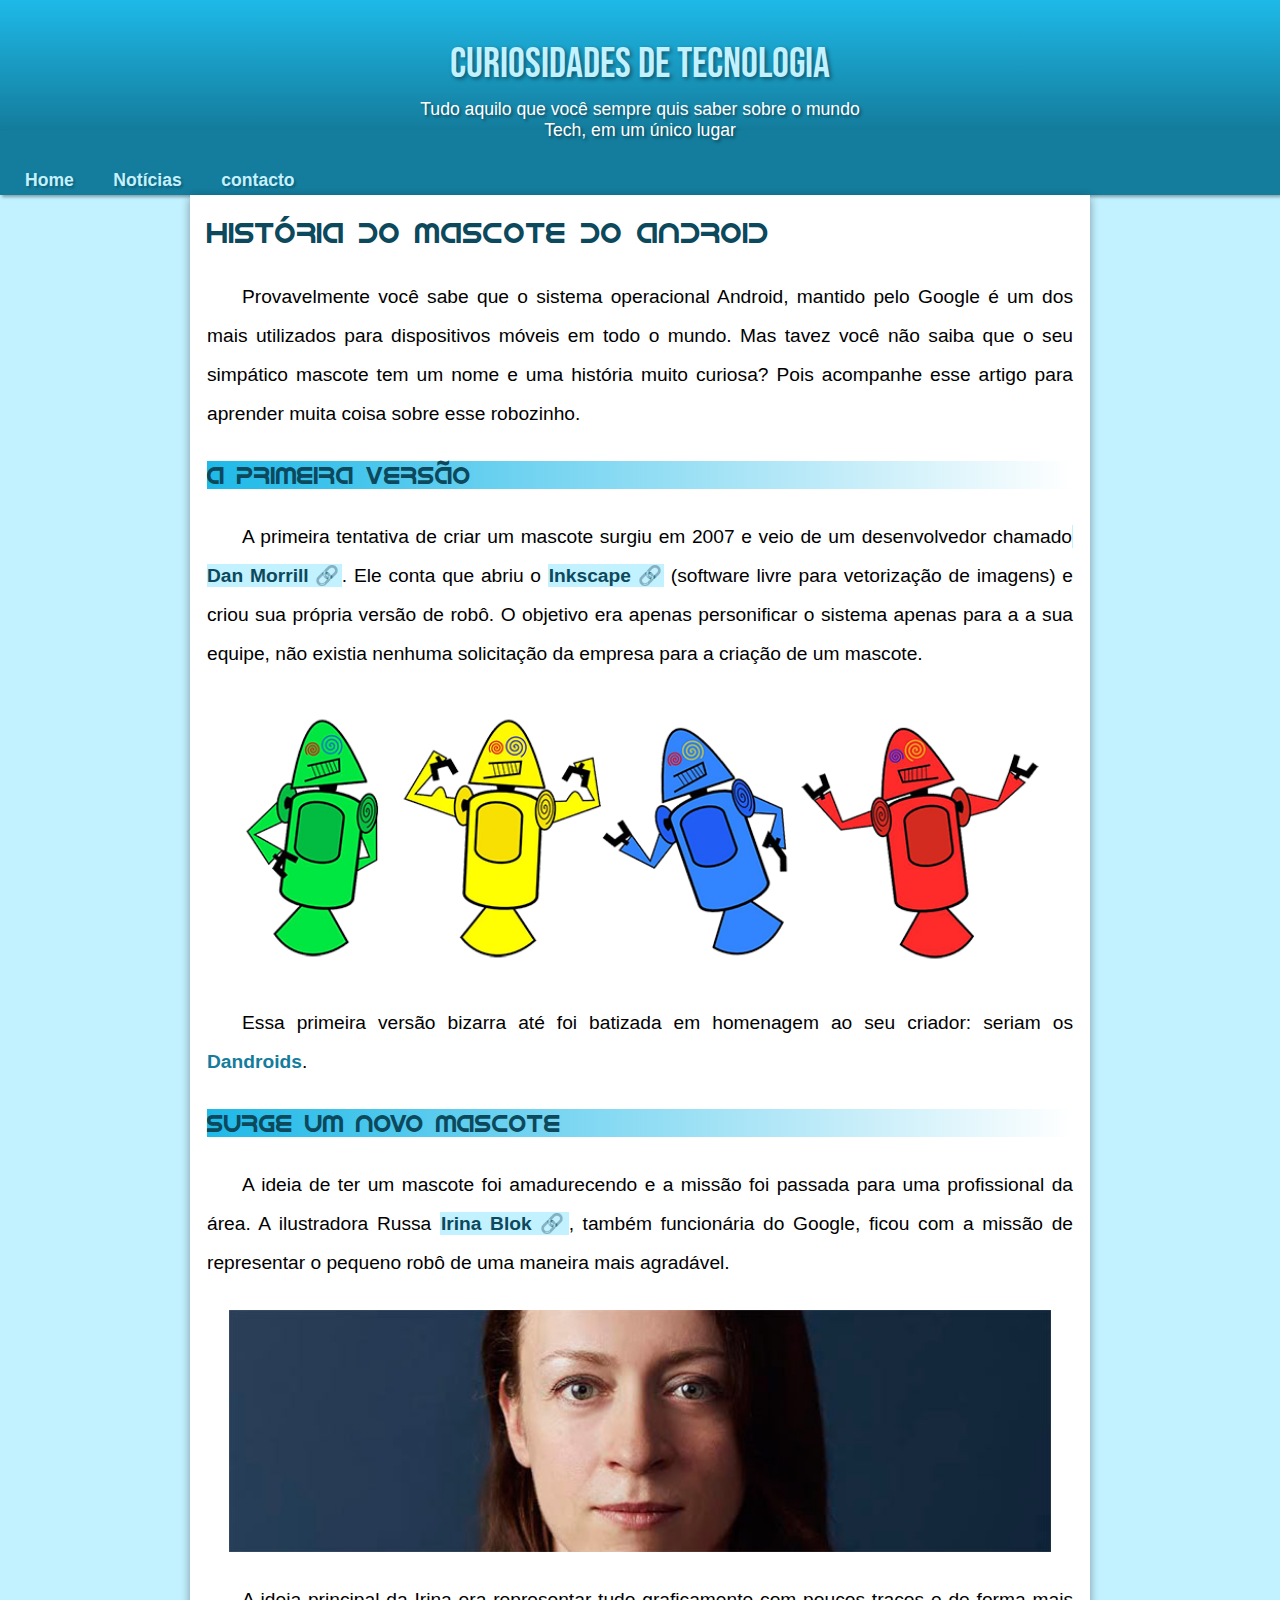
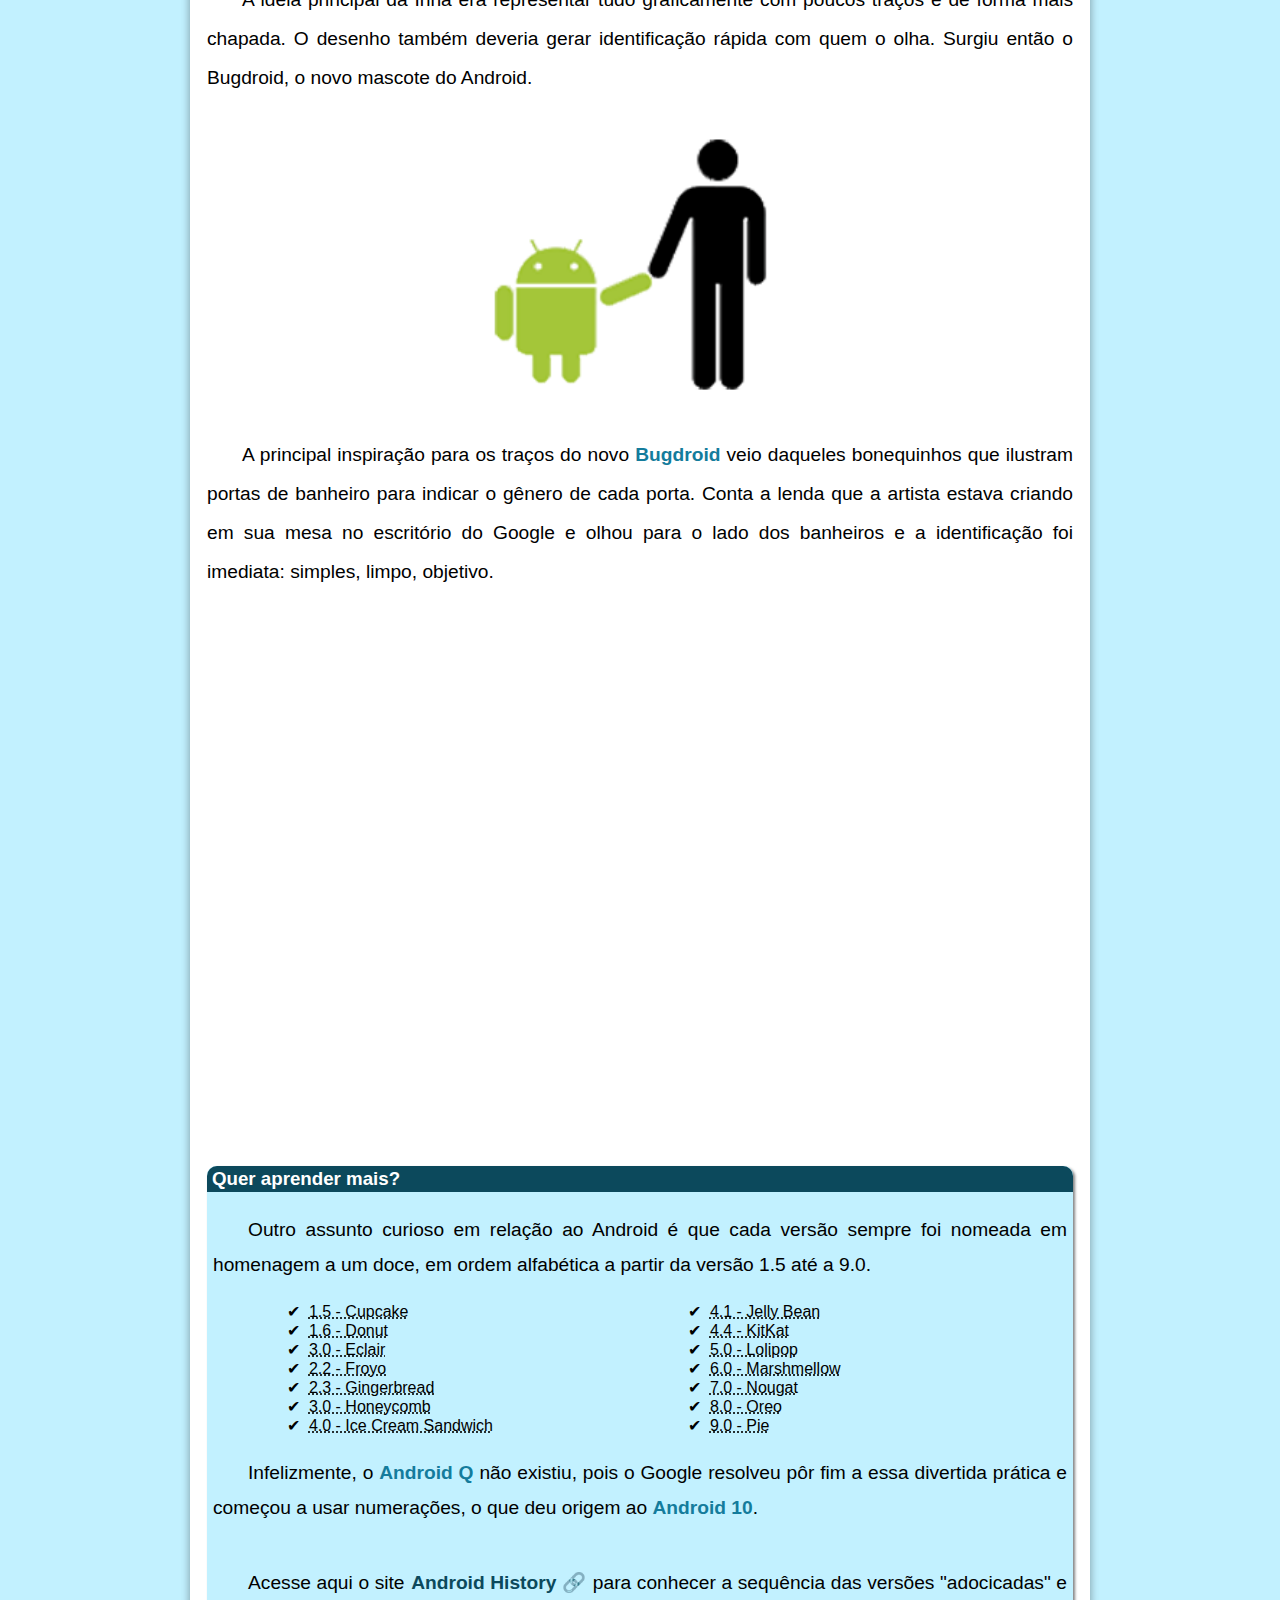
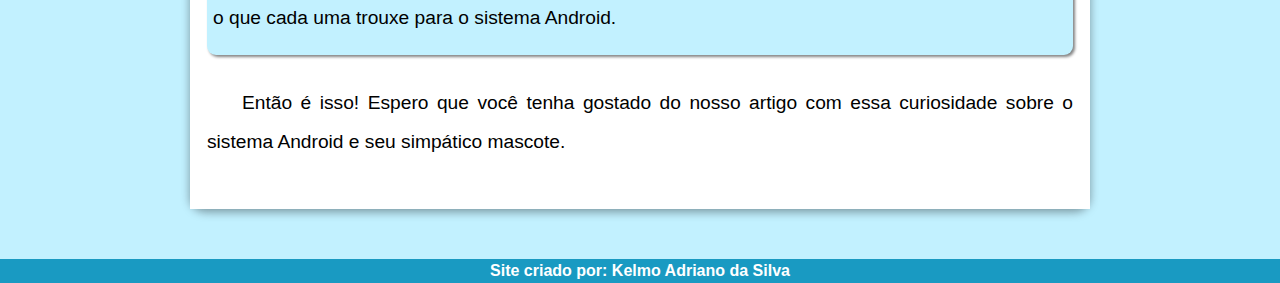
==== projecto mascote android/android-paleta01.html @ c5ca3850 "paletas criadas" ====
<!DOCTYPE html>
<html lang="pt">
<head>
    <meta charset="UTF-8">
    <meta http-equiv="X-UA-Compatible" content="IE=edge">
    <meta name="viewport" content="width=device-width, initial-scale=1.0">
    <title>paleta01</title>
    <link rel="shortcut icon" href="../imagens/favicon.ico" type="image/x-icon">
    <link rel="stylesheet" href="android-paleta01.css">
</head>
<body>
    <header>
        <h1>Curiosidades de Tecnologia</h1>
        <p>Tudo aquilo que você sempre quis saber sobre o mundo Tech, em um único lugar</p>
    </header>
    <nav>
        <a href="#">Home</a>
        <a href="#">Notícias</a>
        <a href="#">contacto</a>
    </nav>

<main>
    <article>
        <h1>História do Mascote do Android</h1>
        
        <p>Provavelmente você sabe que o sistema operacional Android, mantido pelo Google é um dos mais utilizados para dispositivos móveis em todo o mundo. Mas tavez você não saiba que o seu simpático mascote tem um nome e uma história muito curiosa? Pois acompanhe esse artigo para aprender muita coisa sobre esse robozinho.</p>
        
        <h2>A primeira versão</h2>
        
        <p>A primeira tentativa de criar um mascote surgiu em 2007 e veio de um desenvolvedor chamado<a href="https://androidcommunity.com/dan-morrill-shows-us-the-android-mascot-that-almost-was-20130103/" target="_blank" class="link"> Dan Morrill</a>. Ele conta que abriu o <a href="https://inkscape.org/pt/" target="_blank" class="link">Inkscape</a> (software livre para vetorização de imagens) e criou sua própria versão de robô. O objetivo era apenas personificar o sistema apenas para a a sua equipe, não existia nenhuma solicitação da empresa para a criação de um mascote.</p>

        <picture>
            <source media="(max-width:620px )" srcset="../imagens/dan-droids-pq.png">
            <img src="../imagens/dan-droids.png" alt="dan-droids">
        </picture>
        
        <p>Essa primeira versão bizarra até foi batizada em homenagem ao seu criador: seriam os <spam class="negrito">Dandroids</spam>.</p>
        
        <h2>Surge um novo mascote</h2>
        
        <p>A ideia de ter um mascote foi amadurecendo e a missão foi passada para uma profissional da área. A ilustradora Russa <a href="https://www.irinablok.com/android" target="_blank" class="link">Irina Blok</a>, também funcionária do Google, ficou com a missão de representar o pequeno robô de uma maneira mais agradável.</p>
        
        <picture>
            <source media="(max-width:620px)" srcset="../imagens/irina-blok-pq.jpg">
            <img src="../imagens/irina-blok.jpg" alt="irina-blok">
        </picture>

        <p>A ideia principal da Irina era representar tudo graficamente com poucos traços e de forma mais chapada. O desenho também deveria gerar identificação rápida com quem o olha. Surgiu então o Bugdroid, o novo mascote do Android.</p>
        
        <img src="../imagens/bugdroid.png" alt="bug-droid" id="bugdroid">
        
        <p>A principal inspiração para os traços do novo <spam class="negrito">Bugdroid</spam> veio daqueles bonequinhos que ilustram portas de banheiro para indicar o gênero de cada porta. Conta a lenda que a artista estava criando em sua mesa no escritório do Google e olhou para o lado dos banheiros e a identificação foi imediata: simples, limpo, objetivo.</p>
        
        <section id="video"><iframe width="693" height="390" src="https://www.youtube.com/embed/l2UDgpLz20M" title="The next evolution of Android" frameborder="0" allow="accelerometer; autoplay; clipboard-write; encrypted-media; gyroscope; picture-in-picture; web-share" allowfullscreen></iframe></section>
             <aside>
                <h3>Quer aprender mais?</h3>
                    <p>Outro assunto curioso em relação ao Android é que cada versão sempre foi nomeada em homenagem a um doce, em ordem alfabética a partir da versão 1.5 até a 9.0.</p>
                    <ul id="lista">
                         <li><abbr title="Bolo de copo">1.5 - Cupcake</abbr></li>
                         <li><abbr title="Rosquinha">1.6 - Donut</abbr></li>
                         <li><abbr title="Bomba">3.0 - Eclair</abbr></li>
                         <li><abbr title="Iogurte congelado">2.2 - Froyo</abbr></li>
                         <li><abbr title="Biscoito de gengibre">2.3 - Gingerbread</abbr></li>
                         <li><abbr title="Favo de mel">3.0 - Honeycomb</abbr></li>
                         <li><abbr title="Sanduiche de sovete">4.0 - Ice Cream Sandwich</abbr></li>
                         <li><abbr title="Jujuba">4.1 - Jelly Bean</abbr></li>
                         <li><abbr title="Kitkat">4.4 - KitKat</abbr></li>
                         <li><abbr title="Pirulito">5.0 - Lolipop</abbr></li>
                         <li><abbr title="Marshmellow">6.0 - Marshmellow</abbr></li>
                         <li><abbr title="Torrone">7.0 - Nougat</abbr></li>
                         <li><abbr title="Oreo">8.0 - Oreo</abbr></li>
                         <li><abbr title="Torta">9.0 - Pie</abbr></li>
                     </ul>
                    <p>Infelizmente, o <spam class="negrito">Android Q</spam> não existiu, pois o Google resolveu pôr fim a essa divertida prática e começou a usar numerações, o que deu origem ao <spam class="negrito">Android 10</spam>. </p>
                     <p>Acesse aqui o site <a href="https://www.android.com/intl/pt-BR_br/history/" target="_blank" class="link">Android History</a> para conhecer a sequência das versões "adocicadas" e o que cada uma trouxe para o sistema Android.</p>
             </aside>
        <p>Então é isso! Espero que você tenha gostado do nosso artigo com essa curiosidade sobre o sistema Android e seu simpático mascote.</p>
    </article>
</main>
         
<footer>
Site criado por: Kelmo Adriano da Silva
</footer>
</body>
</html>
---- projecto mascote android/android-paleta01.css ----
@charset "UTF-8";
@font-face {
    font-family: 'bebas';
    src: url(../fontes/BebasNeue-Regular.ttf) format(truetype);
}
@font-face {
    font-family: 'droid';
    src: url(../fontes/idroid.otf) format(opentype);
}
:root{
    --cor1: #1eb9e8;
    --cor2: #1cafdb;
    --cor3: #199ac2;
    --cor4: #147c9c;
    --cor5: #0c495c;
    --cor6: #c2f1ff;
    --cor7: #b3deff;

    --fonte-padrão: Arial, Helvetica, sans-serif;
    --fonte-destaque: 'bebas';
    --fonte-droid: 'droid';
}
*{
    margin: 0px;
    padding: 0px;
}
body{
    font-family:var(--fonte-padrão);
    background-color: var(--cor6);
}
header{
    background-image: linear-gradient(to bottom,var(--cor1),var(--cor4));
    height: 130px;
    text-align: center;
    color: white;
}
header h1{
    font:normal 2.6em var(--fonte-destaque);
    padding: 40px 0px 10px 0px;
    min-width: 400px;
    margin: auto;
    text-shadow: 2px 2px 4px rgba(0, 0, 0, 0.434);
   color: var(--cor6);
}
header p{
    font-size: 1.1em;
    max-width: 450px;
    margin: auto;
    text-shadow: 2px 2px 3px rgba(0, 0, 0, 0.418);
    color: white;
}
nav{
    background-color: var(--cor4);
    padding: 40px 0px 4px 0px;
    box-shadow: 2px 2px 3px rgba(0, 0, 0, 0.34);
}
nav a{
    font: bold 1.1em var(--fonte-padrão);
    text-decoration: none;
    color: var(--cor6);
    margin-left: 15px;
    padding: 4px 10px 2px 10px;
    border-radius: 5px;
    text-shadow: 2px 2px 2px rgba(0, 0, 0, 0.209);
    transition-duration: 0.5s;
}
nav a:hover{
    background-color: var(--cor1);
    color: var(--cor5);
    text-shadow: 1px 1px 2px rgba(0, 0, 0, 0.229);
}
main{
    max-width: 900px;
    background-color: white;
    margin: auto;
    box-shadow: 0px 3px 10px rgba(0, 0, 0, 0.381);
    border-radius: 0px 0px 15px 15px ;
    margin-bottom: 50px;
}
article{
    padding: 20px 17px;
    background-color: white;
}
article p{
    text-indent: 35px;
    line-height: 39px;
    text-align: justify;
    padding: 28px 0px;
    font-size: 1.2em;
}
article h1 {
    font: normal 1.8em var(--fonte-droid);
    color: var(--cor5);
}
article h2{
    font: normal 1.5em var(--fonte-droid);
    background-image: linear-gradient(to right, var(--cor1), transparent);
    color: var(--cor5);
}
.negrito{
    color: var(--cor4);
    font-weight: bold;
}
.link{
    text-decoration: none;
    color: var(--cor5);
    font-weight: bold;
    background-color: var(--cor6);
    padding: 1px;
}
.link::after{
    content: '\00A0\1f517';/*emoji de ligação dos links*/
}
.link:hover{
    text-decoration: underline;
    color: var(--cor3);
    background-color: transparent;
}
article img{
    width: 95%;
    margin: auto;
    display: block;
}
#bugdroid{
    width: 50%;
}
#video{
    background-color: white;
    margin: 10px  -17px 20px  -17px;
    padding: 15px 0px;
    position: relative;
    padding-bottom: 58%;
}
#video > iframe{
    position: absolute;
    top: 5%;
    left: 5%;
    width: 90%;
    height: 90%;
}
aside{
    margin: auto;
    max-width: 900px;
    background-color: var(--cor6);
    border-radius: 9px 9px 9px 9px;
    box-shadow: 2px 2px 3px rgba(0, 0, 0, 0.489);
}
aside p {
    line-height: 35px;
    padding: 20px 6px;
}
#lista{
    padding-left: 80px;
    list-style-type: '\2714\00A0\00A0';/*emoji de check nos itens da lista*/
    list-style-position: inside;
    columns: 2;
}
aside h3{
    background-color: var(--cor5);
    color: white;
    padding: 2px 5px;
    border-radius: 10px 10px 0px 0px;
}
footer{
    background-color: var(--cor3);
    color: white;
    font-weight: bold;
    text-align: center;
    padding: 3px 0px ;
}
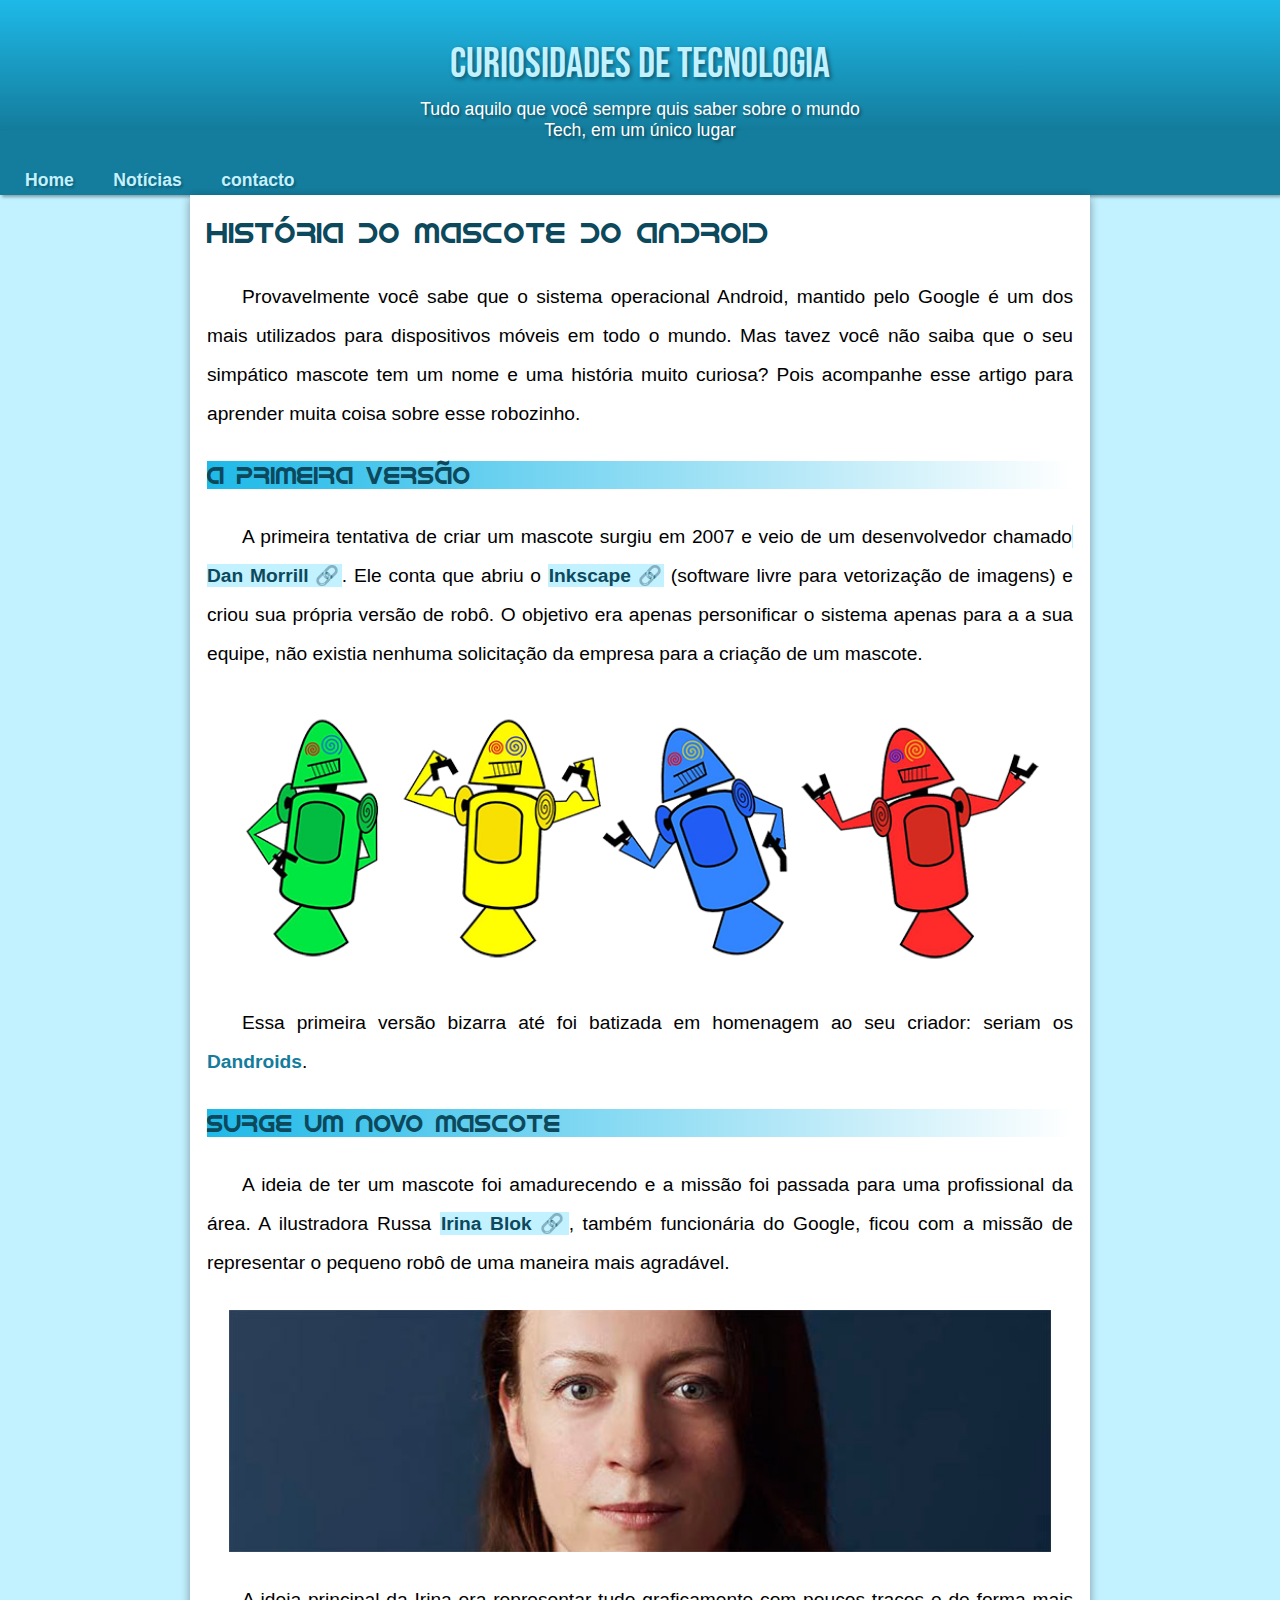
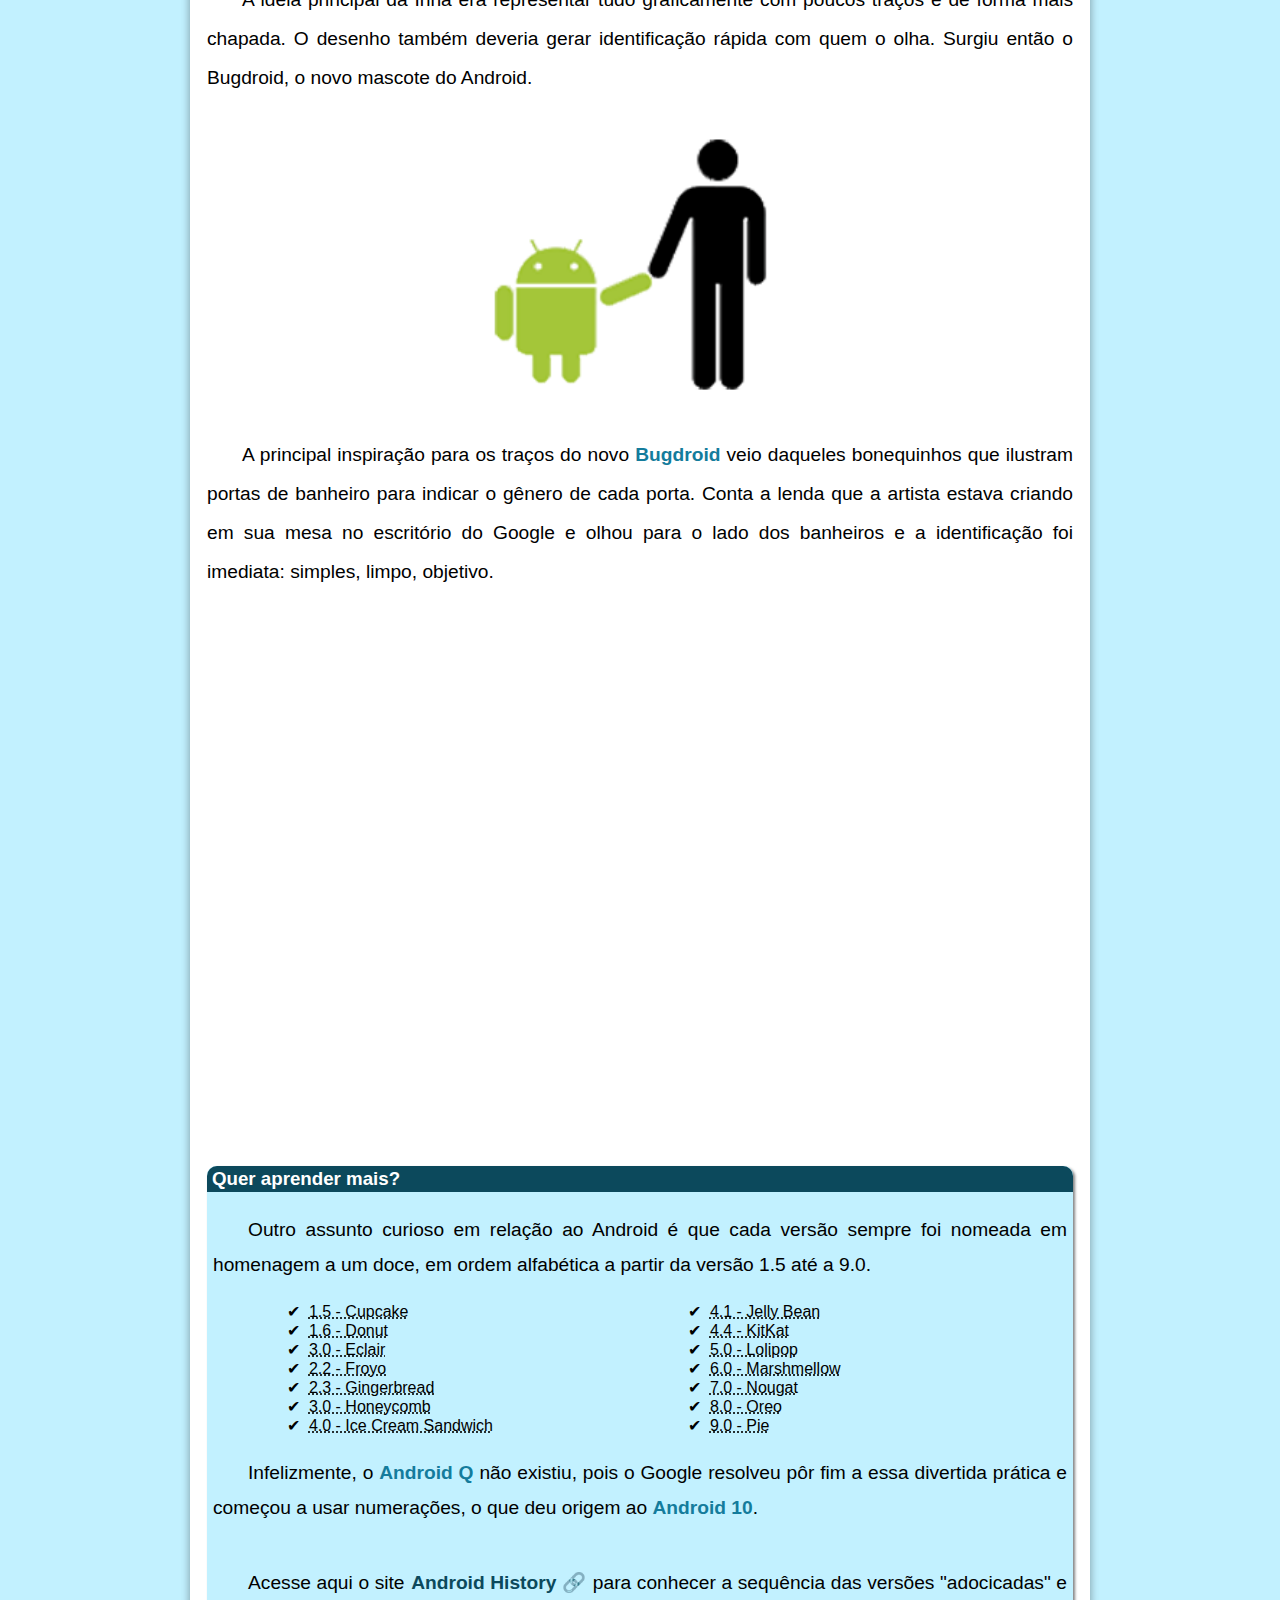
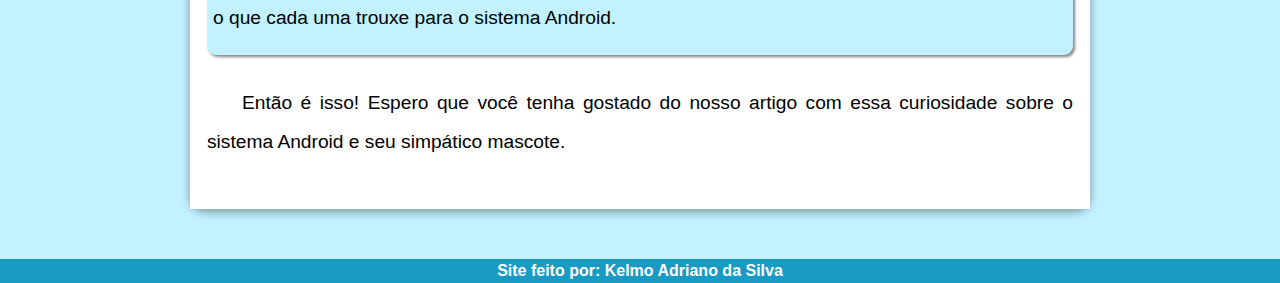
==== commit 1dc17e1c: "change" ====
--- a/projecto mascote android/android-paleta01.html
+++ b/projecto mascote android/android-paleta01.html
@@ -79,7 +79,7 @@
 </main>
          
 <footer>
-Site criado por: Kelmo Adriano da Silva
+Site feito por: Kelmo Adriano da Silva
 </footer>
 </body>
 </html>